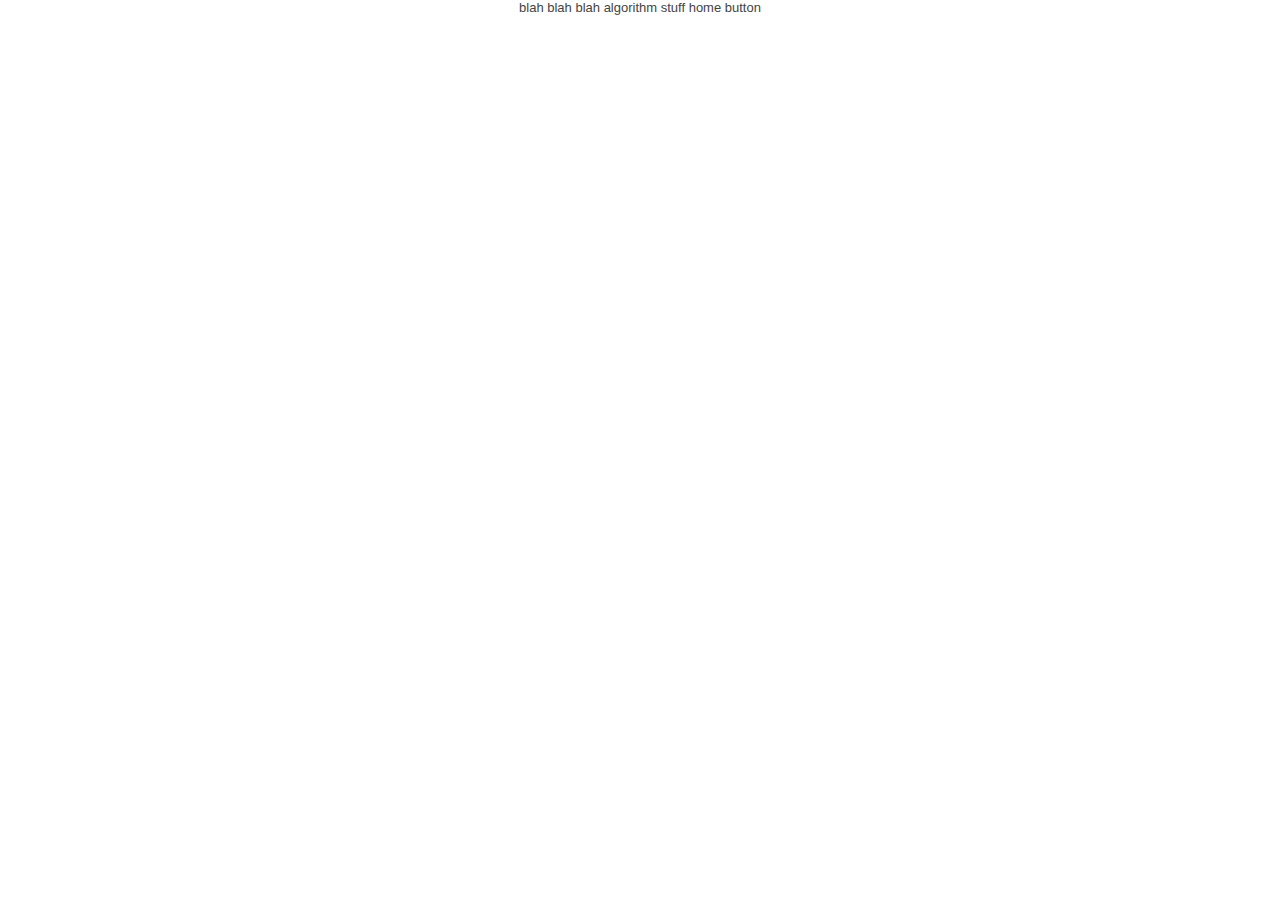
==== public/sneak.html @ 266b3780 "html for test page mostly done" ====
<!DOCTYPE html>
<html>
<head>
	<title>Was that too soon?</title>
	<meta name="description" content="too soon tester for those with comedic timing challenges" />
	  <meta name="keywords" content="too,soon,test,joke,lolz"/>
	  <meta name="author" content="Kat Lau">

	  <link rel="stylesheet" href="http://twitter.github.com/bootstrap/1.4.0/bootstrap.min.css">
	  <link rel="stylesheet" href="./main.css" type="text/css" media="screen">

	  <script src="./jquery.js" type="text/javascript"></script>
	  <script src="./main.js" type="text/javascript"></script>


	</head>
	<body>
		<div class="container">
			blah blah blah algorithm stuff
			
		home button
		</div>
---- public/main.css ----
/*comments like WOOOOOAAAAHHHHH*/

a {
	color:#aa2233;
	text-decoration: none;
}
a:hover {
	color: #444;
}
body {
	background-image:url('./crushFlow/backroundimg');
	height:100%;
    margin:0px;
    padding:0px;
    font-family: 'Chivo', Helvetica, sans-serif;
	font-style:normal;
    font-size:13px;
    color:#444;
	text-align:center;
}
#header {
	display:block;
	background:#bbb;
	margin-top:0px;
	margin-right:auto;
	margin-bottom:0px;
	margin-left:auto;
	padding:0px;
	border-bottom:2px solid #444;
	border-top:2px solid #444;
	height:35 px;
	width:100%;
	position:fixed;
}
#headercontent {
	height:30px;
	width:500px;
	padding-top:7px;
	padding-left:200px;
	font-size:16px;
}
.menu {
	float:left;
	padding-top:3px;
	padding-left:30px;
}
#main {
    display:block;
	background:#bbb;
	width:500px;
	margin-top:0px;
	margin-right:auto;
	margin-bottom:10px;
	margin-left:auto;
    padding-top:60px;
	padding-right:15px;
	padding-bottom:15px;
	padding-left:15px;
	height:auto;
	font-size:24px;
}
#updates {
	display:block;
	font-size:13px;
	margin-top:25px;
	margin-right:40px;
	margin-bottom:40px;
	margin-left:40px;
	padding:10px;
	border:2px solid #444;
	background:#bbb;
}
#new_post {
	 border:solid 2px #aa2233;
	 margin:15px;
	 height:auto;
	 width:250px;
	 margin-left:auto;
	 margin-right:auto;
	 padding:10px;
	 font-size:18px;
}
#new_post:hover {
	background-color:#aa2233;
	cursor:pointer;
    color:#bbb;
}
.text, #new_text_box {
	display:block;
	font-size:13px;
	margin:20px;
	padding-top:10px;
	padding-right:10px;
	padding-bottom:15px;
	padding-left:5px;
	border:2px solid #444;
	background:#bbb;
	text-align:left;
}
.text_time {
	float:right;
	font-size:10px;
	font-style:italic;
	padding-bottom:5px;
}
textarea#new_text_body {
	display:block;
	width:435px;
	border:2px solid#444;
	padding:4px;
	color:#222;
	font-size:13px;
	resize:vertical;
	margin-top:8px;
	min-height:62px;
}
#footer {
	font-size:10px;
	font-style:italic;
	color:#bbb;
	padding-bottom:10px;
}
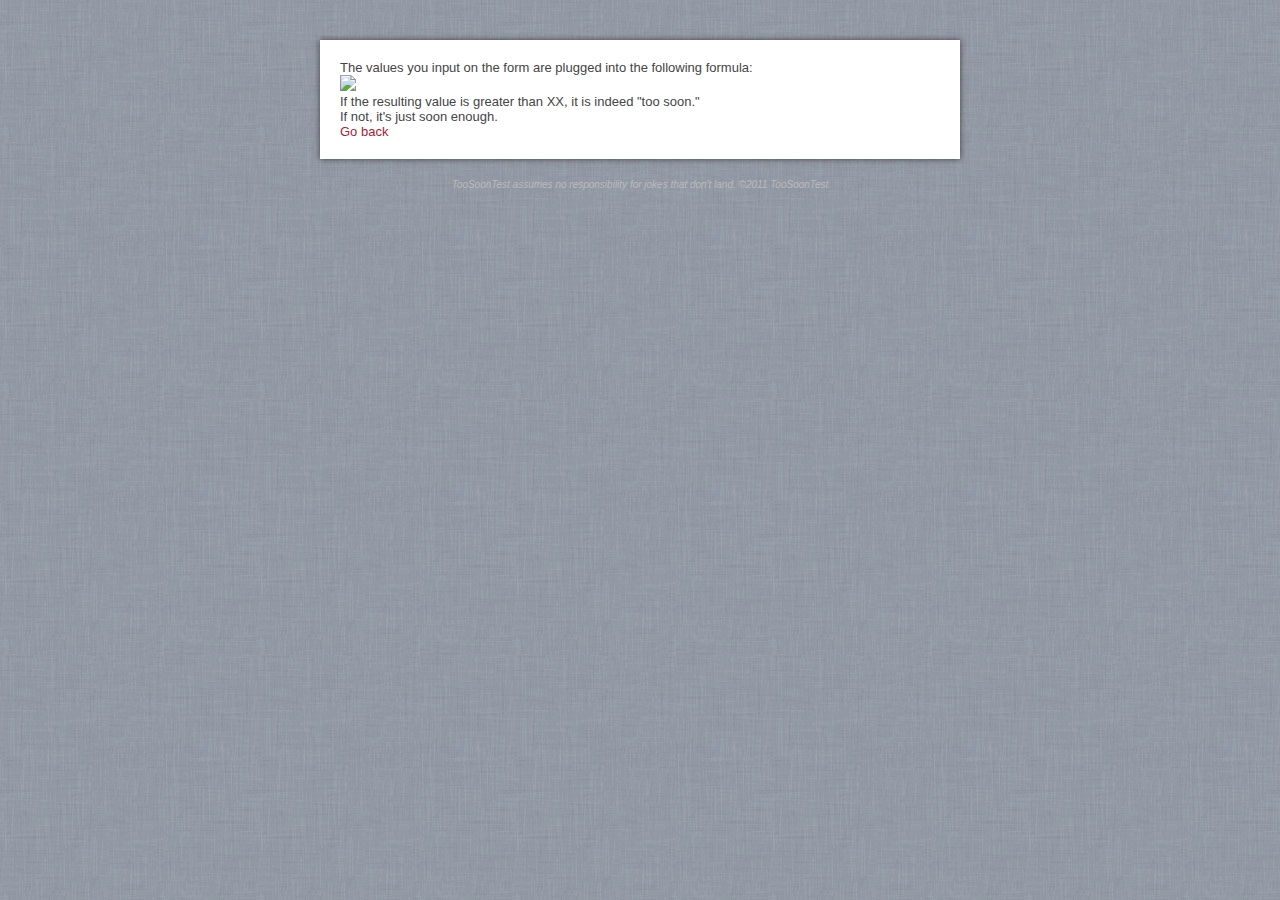
==== commit f5aa82d2: "updates" ====
--- a/public/sneak.html
+++ b/public/sneak.html
@@ -13,11 +13,22 @@
 	  <script src="./main.js" type="text/javascript"></script>
 
 
-	</head>
-	<body>
-		<div class="container">
-			blah blah blah algorithm stuff
-			
-		home button
+</head>
+<body>
+<div class="container">
+
+	The values you input on the form are plugged into the following formula:
+		<br />
+		<img src="./images/formula.jpeg" id="formula">
+		<br />
+		<div id = "sneakexplanation">
+	If the resulting value is greater than XX, it is indeed "too soon."<br />
+	If not, it's just soon enough.
 		</div>
-			+		<a href="./index.html" id="backHome">Go back</a>
+</div>
+		
+<div id="footer">TooSoonTest assumes no responsibility for jokes that don't land. &copy;2011 TooSoonTest</div>
+
+</body>
+</html>	--- a/public/main.css
+++ b/public/main.css
@@ -1,122 +1,89 @@
 /*comments like WOOOOOAAAAHHHHH*/
+
+.container {
+	width:600px;
+	margin:40px auto 20px auto;
+	background:#fff;
+	padding:20px;
+	/* drop shadow */
+	-webkit-box-shadow:  0px 0px 6px rgba(0, 0, 0, 0.6);
+	-moz-box-shadow:   0px 0px 6px rgba(0, 0, 0, 0.6);
+	box-shadow:   0px 0px 6px rgba(0, 0, 0, 0.6);
+}
 
 a {
 	color:#aa2233;
-	text-decoration: none;
+	text-decoration:none;
 }
+
 a:hover {
-	color: #444;
+	color:#444;
+	text-decoration:none;
 }
+
 body {
-	background-image:url('./crushFlow/backroundimg');
+	background-image:url("./images/background.jpg");
+	background-attachment:fixed;
 	height:100%;
     margin:0px;
     padding:0px;
-    font-family: 'Chivo', Helvetica, sans-serif;
+    font-family: Helvetica, sans-serif;
 	font-style:normal;
     font-size:13px;
     color:#444;
-	text-align:center;
 }
-#header {
-	display:block;
-	background:#bbb;
-	margin-top:0px;
-	margin-right:auto;
-	margin-bottom:0px;
-	margin-left:auto;
-	padding:0px;
-	border-bottom:2px solid #444;
-	border-top:2px solid #444;
-	height:35 px;
+
+h1 {
+	font-weight:normal;
+}
+
+#com {
+	color:#888;
+}
+
+.description {
+	font-size:14px;
+}
+
+.question {
+	margin-top:15px;
+}
+
+#about {
 	width:100%;
-	position:fixed;
+	margin-top:10px;
 }
-#headercontent {
-	height:30px;
-	width:500px;
-	padding-top:7px;
-	padding-left:200px;
-	font-size:16px;
+
+#atrocityamount {
+	width:40px;
+	border:none;
+	/* drop shadow */
+	-webkit-box-shadow:  none;
+	-moz-box-shadow:  none;
+	box-shadow:  none;
 }
-.menu {
-	float:left;
-	padding-top:3px;
-	padding-left:30px;
+
+.slider {
+	width:220px;
 }
-#main {
-    display:block;
-	background:#bbb;
-	width:500px;
-	margin-top:0px;
-	margin-right:auto;
-	margin-bottom:10px;
-	margin-left:auto;
-    padding-top:60px;
-	padding-right:15px;
-	padding-bottom:15px;
-	padding-left:15px;
-	height:auto;
-	font-size:24px;
+
+input.choose {
+	margin:5px 5px 0px 8px;
 }
-#updates {
-	display:block;
-	font-size:13px;
-	margin-top:25px;
-	margin-right:40px;
-	margin-bottom:40px;
-	margin-left:40px;
-	padding:10px;
-	border:2px solid #444;
-	background:#bbb;
+
+#submitbutton {
+	margin-top:15px;
 }
-#new_post {
-	 border:solid 2px #aa2233;
-	 margin:15px;
-	 height:auto;
-	 width:250px;
-	 margin-left:auto;
-	 margin-right:auto;
-	 padding:10px;
-	 font-size:18px;
-}
-#new_post:hover {
-	background-color:#aa2233;
-	cursor:pointer;
-    color:#bbb;
-}
-.text, #new_text_box {
-	display:block;
-	font-size:13px;
-	margin:20px;
-	padding-top:10px;
-	padding-right:10px;
-	padding-bottom:15px;
-	padding-left:5px;
-	border:2px solid #444;
-	background:#bbb;
-	text-align:left;
-}
-.text_time {
-	float:right;
-	font-size:10px;
-	font-style:italic;
-	padding-bottom:5px;
-}
-textarea#new_text_body {
-	display:block;
-	width:435px;
-	border:2px solid#444;
-	padding:4px;
-	color:#222;
-	font-size:13px;
-	resize:vertical;
-	margin-top:8px;
-	min-height:62px;
-}
+
 #footer {
 	font-size:10px;
 	font-style:italic;
 	color:#bbb;
 	padding-bottom:10px;
-}+	text-align:center;
+}
+
+#sneaklink {
+	margin-top: 60px;
+	margin-bottom: 15px;
+}
